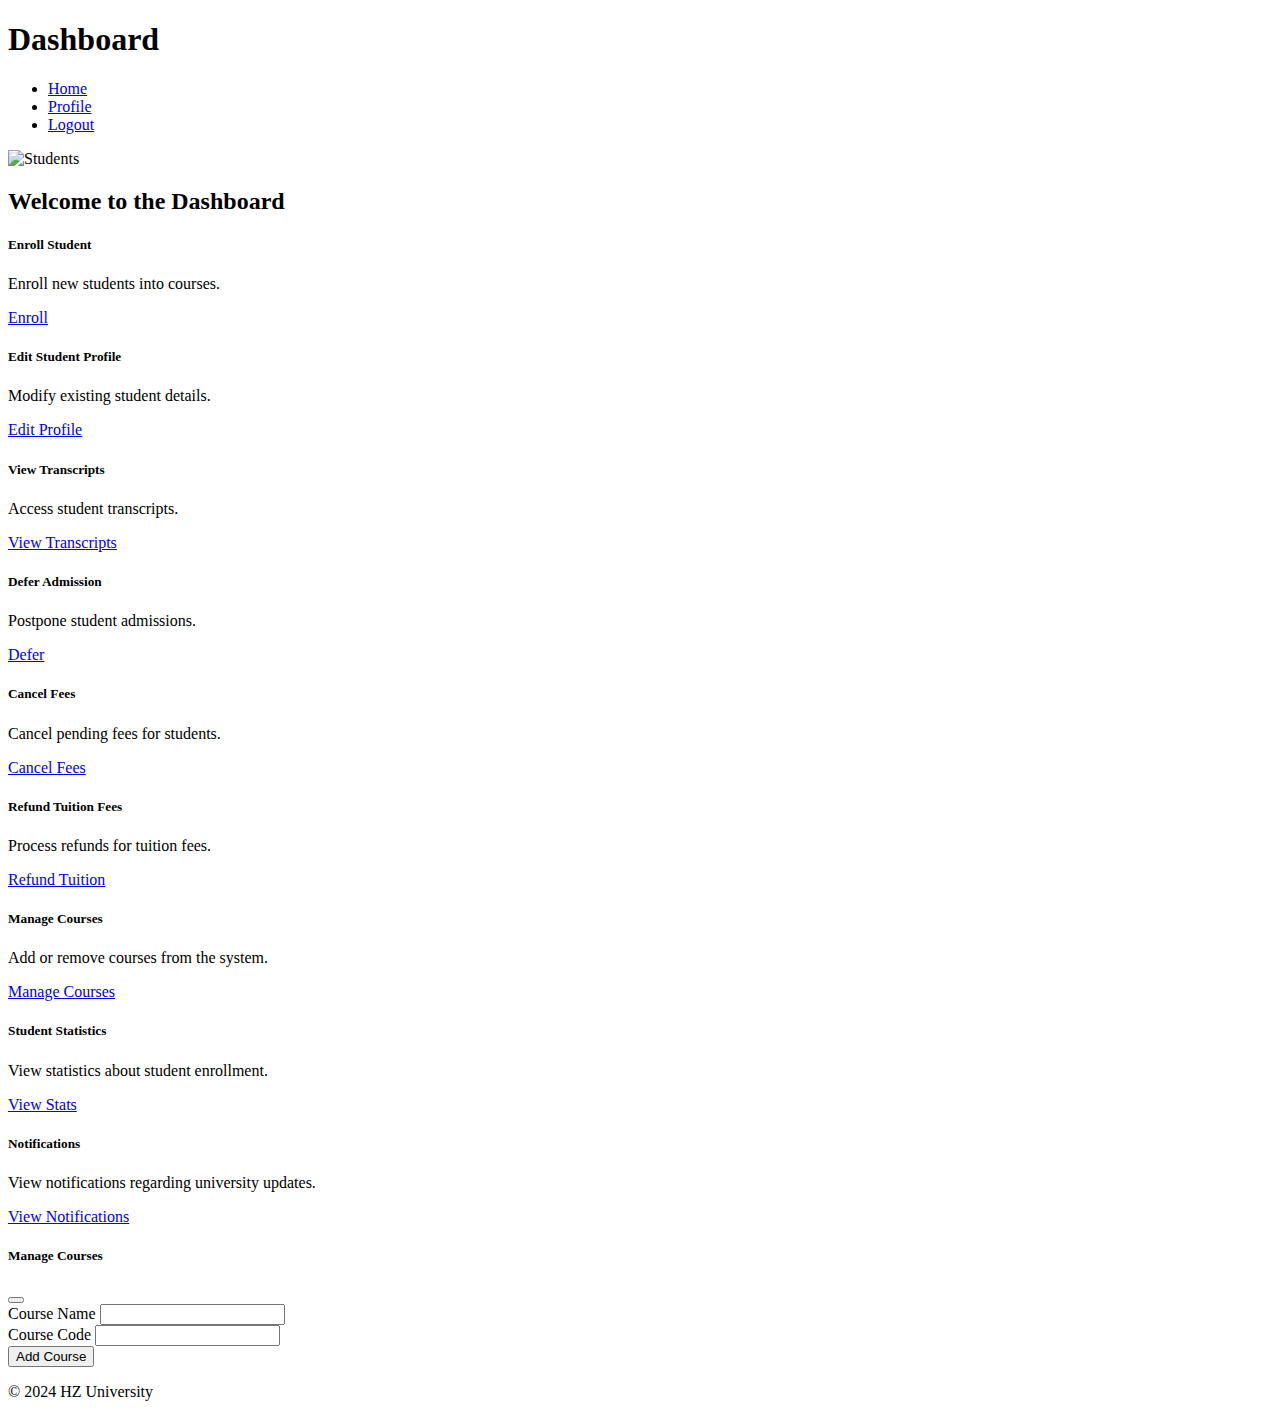
==== dashboard.html @ 7157e96b "Create dashboard.html" ====
<!DOCTYPE html>
<html lang="en">
<head>
    <meta charset="UTF-8">
    <meta name="viewport" content="width=device-width, initial-scale=1.0">
    <link rel="stylesheet" href="css/bootstrap.min.css">
    <link rel="stylesheet" href="css/styles.css">
    <title>Dashboard - HZ University</title>
</head>
<body>
    <header class="bg-success text-white text-center p-4">
        <h1>Dashboard</h1>
        <nav>
            <ul class="nav justify-content-center">
                <li class="nav-item"><a class="nav-link text-white" href="index.html">Home</a></li>
                <li class="nav-item"><a class="nav-link text-white" href="profile.html">Profile</a></li>
                <li class="nav-item"><a class="nav-link text-white" href="login.html">Logout</a></li>
            </ul>
        </nav>
    </header>
    <main class="container my-4">
        <img src="images/students.jpg" alt="Students" class="img-fluid rounded mb-4">
        <h2>Welcome to the Dashboard</h2>
        <div class="row">
            <div class="col-md-4">
                <div class="card shadow p-3 mb-4 bg-body rounded">
                    <div class="card-body">
                        <h5 class="card-title">Enroll Student</h5>
                        <p class="card-text">Enroll new students into courses.</p>
                        <a href="enroll-student.html" class="btn btn-success">Enroll</a>
                    </div>
                </div>
            </div>
            <div class="col-md-4">
                <div class="card shadow p-3 mb-4 bg-body rounded">
                    <div class="card-body">
                        <h5 class="card-title">Edit Student Profile</h5>
                        <p class="card-text">Modify existing student details.</p>
                        <a href="edit-profile.html" class="btn btn-warning">Edit Profile</a>
                    </div>
                </div>
            </div>
            <div class="col-md-4">
                <div class="card shadow p-3 mb-4 bg-body rounded">
                    <div class="card-body">
                        <h5 class="card-title">View Transcripts</h5>
                        <p class="card-text">Access student transcripts.</p>
                        <a href="transcript.html" class="btn btn-info">View Transcripts</a>
                    </div>
                </div>
            </div>
        </div>
        <div class="row">
            <div class="col-md-4">
                <div class="card shadow p-3 mb-4 bg-body rounded">
                    <div class="card-body">
                        <h5 class="card-title">Defer Admission</h5>
                        <p class="card-text">Postpone student admissions.</p>
                        <a href="defer-admission.html" class="btn btn-secondary">Defer</a>
                    </div>
                </div>
            </div>
            <div class="col-md-4">
                <div class="card shadow p-3 mb-4 bg-body rounded">
                    <div class="card-body">
                        <h5 class="card-title">Cancel Fees</h5>
                        <p class="card-text">Cancel pending fees for students.</p>
                        <a href="cancel-fees.html" class="btn btn-danger">Cancel Fees</a>
                    </div>
                </div>
            </div>
            <div class="col-md-4">
                <div class="card shadow p-3 mb-4 bg-body rounded">
                    <div class="card-body">
                        <h5 class="card-title">Refund Tuition Fees</h5>
                        <p class="card-text">Process refunds for tuition fees.</p>
                        <a href="refund-tuition.html" class="btn btn-warning">Refund Tuition</a>
                    </div>
                </div>
            </div>
        </div>
        <div class="row">
            <div class="col-md-4">
                <div class="card shadow p-3 mb-4 bg-body rounded">
                    <div class="card-body">
                        <h5 class="card-title">Manage Courses</h5>
                        <p class="card-text">Add or remove courses from the system.</p>
                        <a href="#" class="btn btn-primary" data-bs-toggle="modal" data-bs-target="#manageCoursesModal">Manage Courses</a>
                    </div>
                </div>
            </div>
            <div class="col-md-4">
                <div class="card shadow p-3 mb-4 bg-body rounded">
                    <div class="card-body">
                        <h5 class="card-title">Student Statistics</h5>
                        <p class="card-text">View statistics about student enrollment.</p>
                        <a href="#" class="btn btn-info">View Stats</a>
                    </div>
                </div>
            </div>
            <div class="col-md-4">
                <div class="card shadow p-3 mb-4 bg-body rounded">
                    <div class="card-body">
                        <h5 class="card-title">Notifications</h5>
                        <p class="card-text">View notifications regarding university updates.</p>
                        <a href="#" class="btn btn-secondary">View Notifications</a>
                    </div>
                </div>
            </div>
        </div>
    </main>

    <!-- Manage Courses Modal -->
    <div class="modal fade" id="manageCoursesModal" tabindex="-1" aria-labelledby="manageCoursesModalLabel" aria-hidden="true">
        <div class="modal-dialog">
            <div class="modal-content">
                <div class="modal-header">
                    <h5 class="modal-title" id="manageCoursesModalLabel">Manage Courses</h5>
                    <button type="button" class="btn-close" data-bs-dismiss="modal" aria-label="Close"></button>
                </div>
                <div class="modal-body">
                    <form id="manage-courses-form">
                        <div class="mb-3">
                            <label for="course-name" class="form-label">Course Name</label>
                            <input type="text" class="form-control" id="course-name" required>
                        </div>
                        <div class="mb-3">
                            <label for="course-code" class="form-label">Course Code</label>
                            <input type="text" class="form-control" id="course-code" required>
                        </div>
                        <button type="submit" class="btn btn-primary">Add Course</button>
                    </form>
                </div>
            </div>
        </div>
    </div>

    <footer class="text-center bg-light p-3">
        <p>&copy; 2024 HZ University</p>
    </footer>
    <script src="js/bootstrap.bundle.min.js"></script>
    <script src="js/script.js"></script>
</body>
</html>
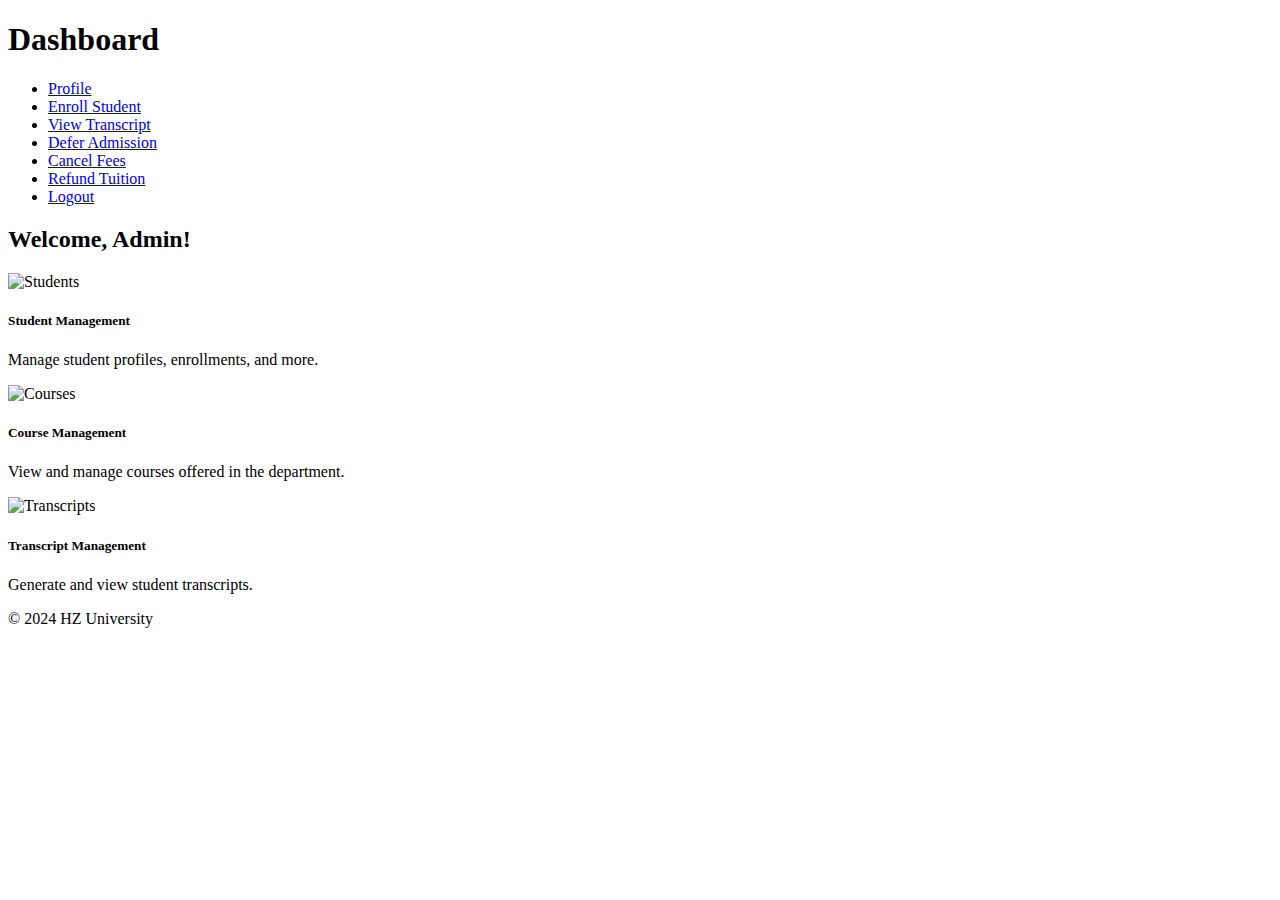
==== commit 8b682247: "Update dashboard.html" ====
--- a/dashboard.html
+++ b/dashboard.html
@@ -12,133 +12,51 @@
         <h1>Dashboard</h1>
         <nav>
             <ul class="nav justify-content-center">
-                <li class="nav-item"><a class="nav-link text-white" href="index.html">Home</a></li>
                 <li class="nav-item"><a class="nav-link text-white" href="profile.html">Profile</a></li>
-                <li class="nav-item"><a class="nav-link text-white" href="login.html">Logout</a></li>
+                <li class="nav-item"><a class="nav-link text-white" href="enroll-student.html">Enroll Student</a></li>
+                <li class="nav-item"><a class="nav-link text-white" href="transcript.html">View Transcript</a></li>
+                <li class="nav-item"><a class="nav-link text-white" href="defer-admission.html">Defer Admission</a></li>
+                <li class="nav-item"><a class="nav-link text-white" href="cancel-fees.html">Cancel Fees</a></li>
+                <li class="nav-item"><a class="nav-link text-white" href="refund-tuition.html">Refund Tuition</a></li>
+                <li class="nav-item"><a class="nav-link text-white" href="index.html">Logout</a></li>
             </ul>
         </nav>
     </header>
     <main class="container my-4">
-        <img src="images/students.jpg" alt="Students" class="img-fluid rounded mb-4">
-        <h2>Welcome to the Dashboard</h2>
+        <h2>Welcome, Admin!</h2>
         <div class="row">
             <div class="col-md-4">
-                <div class="card shadow p-3 mb-4 bg-body rounded">
+                <div class="card">
+                    <img src="images/students.jpg" class="card-img-top" alt="Students">
                     <div class="card-body">
-                        <h5 class="card-title">Enroll Student</h5>
-                        <p class="card-text">Enroll new students into courses.</p>
-                        <a href="enroll-student.html" class="btn btn-success">Enroll</a>
+                        <h5 class="card-title">Student Management</h5>
+                        <p class="card-text">Manage student profiles, enrollments, and more.</p>
                     </div>
                 </div>
             </div>
             <div class="col-md-4">
-                <div class="card shadow p-3 mb-4 bg-body rounded">
+                <div class="card">
+                    <img src="images/courses.jpg" class="card-img-top" alt="Courses">
                     <div class="card-body">
-                        <h5 class="card-title">Edit Student Profile</h5>
-                        <p class="card-text">Modify existing student details.</p>
-                        <a href="edit-profile.html" class="btn btn-warning">Edit Profile</a>
+                        <h5 class="card-title">Course Management</h5>
+                        <p class="card-text">View and manage courses offered in the department.</p>
                     </div>
                 </div>
             </div>
             <div class="col-md-4">
-                <div class="card shadow p-3 mb-4 bg-body rounded">
+                <div class="card">
+                    <img src="images/transcripts.jpg" class="card-img-top" alt="Transcripts">
                     <div class="card-body">
-                        <h5 class="card-title">View Transcripts</h5>
-                        <p class="card-text">Access student transcripts.</p>
-                        <a href="transcript.html" class="btn btn-info">View Transcripts</a>
-                    </div>
-                </div>
-            </div>
-        </div>
-        <div class="row">
-            <div class="col-md-4">
-                <div class="card shadow p-3 mb-4 bg-body rounded">
-                    <div class="card-body">
-                        <h5 class="card-title">Defer Admission</h5>
-                        <p class="card-text">Postpone student admissions.</p>
-                        <a href="defer-admission.html" class="btn btn-secondary">Defer</a>
-                    </div>
-                </div>
-            </div>
-            <div class="col-md-4">
-                <div class="card shadow p-3 mb-4 bg-body rounded">
-                    <div class="card-body">
-                        <h5 class="card-title">Cancel Fees</h5>
-                        <p class="card-text">Cancel pending fees for students.</p>
-                        <a href="cancel-fees.html" class="btn btn-danger">Cancel Fees</a>
-                    </div>
-                </div>
-            </div>
-            <div class="col-md-4">
-                <div class="card shadow p-3 mb-4 bg-body rounded">
-                    <div class="card-body">
-                        <h5 class="card-title">Refund Tuition Fees</h5>
-                        <p class="card-text">Process refunds for tuition fees.</p>
-                        <a href="refund-tuition.html" class="btn btn-warning">Refund Tuition</a>
-                    </div>
-                </div>
-            </div>
-        </div>
-        <div class="row">
-            <div class="col-md-4">
-                <div class="card shadow p-3 mb-4 bg-body rounded">
-                    <div class="card-body">
-                        <h5 class="card-title">Manage Courses</h5>
-                        <p class="card-text">Add or remove courses from the system.</p>
-                        <a href="#" class="btn btn-primary" data-bs-toggle="modal" data-bs-target="#manageCoursesModal">Manage Courses</a>
-                    </div>
-                </div>
-            </div>
-            <div class="col-md-4">
-                <div class="card shadow p-3 mb-4 bg-body rounded">
-                    <div class="card-body">
-                        <h5 class="card-title">Student Statistics</h5>
-                        <p class="card-text">View statistics about student enrollment.</p>
-                        <a href="#" class="btn btn-info">View Stats</a>
-                    </div>
-                </div>
-            </div>
-            <div class="col-md-4">
-                <div class="card shadow p-3 mb-4 bg-body rounded">
-                    <div class="card-body">
-                        <h5 class="card-title">Notifications</h5>
-                        <p class="card-text">View notifications regarding university updates.</p>
-                        <a href="#" class="btn btn-secondary">View Notifications</a>
+                        <h5 class="card-title">Transcript Management</h5>
+                        <p class="card-text">Generate and view student transcripts.</p>
                     </div>
                 </div>
             </div>
         </div>
     </main>
-
-    <!-- Manage Courses Modal -->
-    <div class="modal fade" id="manageCoursesModal" tabindex="-1" aria-labelledby="manageCoursesModalLabel" aria-hidden="true">
-        <div class="modal-dialog">
-            <div class="modal-content">
-                <div class="modal-header">
-                    <h5 class="modal-title" id="manageCoursesModalLabel">Manage Courses</h5>
-                    <button type="button" class="btn-close" data-bs-dismiss="modal" aria-label="Close"></button>
-                </div>
-                <div class="modal-body">
-                    <form id="manage-courses-form">
-                        <div class="mb-3">
-                            <label for="course-name" class="form-label">Course Name</label>
-                            <input type="text" class="form-control" id="course-name" required>
-                        </div>
-                        <div class="mb-3">
-                            <label for="course-code" class="form-label">Course Code</label>
-                            <input type="text" class="form-control" id="course-code" required>
-                        </div>
-                        <button type="submit" class="btn btn-primary">Add Course</button>
-                    </form>
-                </div>
-            </div>
-        </div>
-    </div>
-
     <footer class="text-center bg-light p-3">
         <p>&copy; 2024 HZ University</p>
     </footer>
     <script src="js/bootstrap.bundle.min.js"></script>
-    <script src="js/script.js"></script>
 </body>
 </html>
